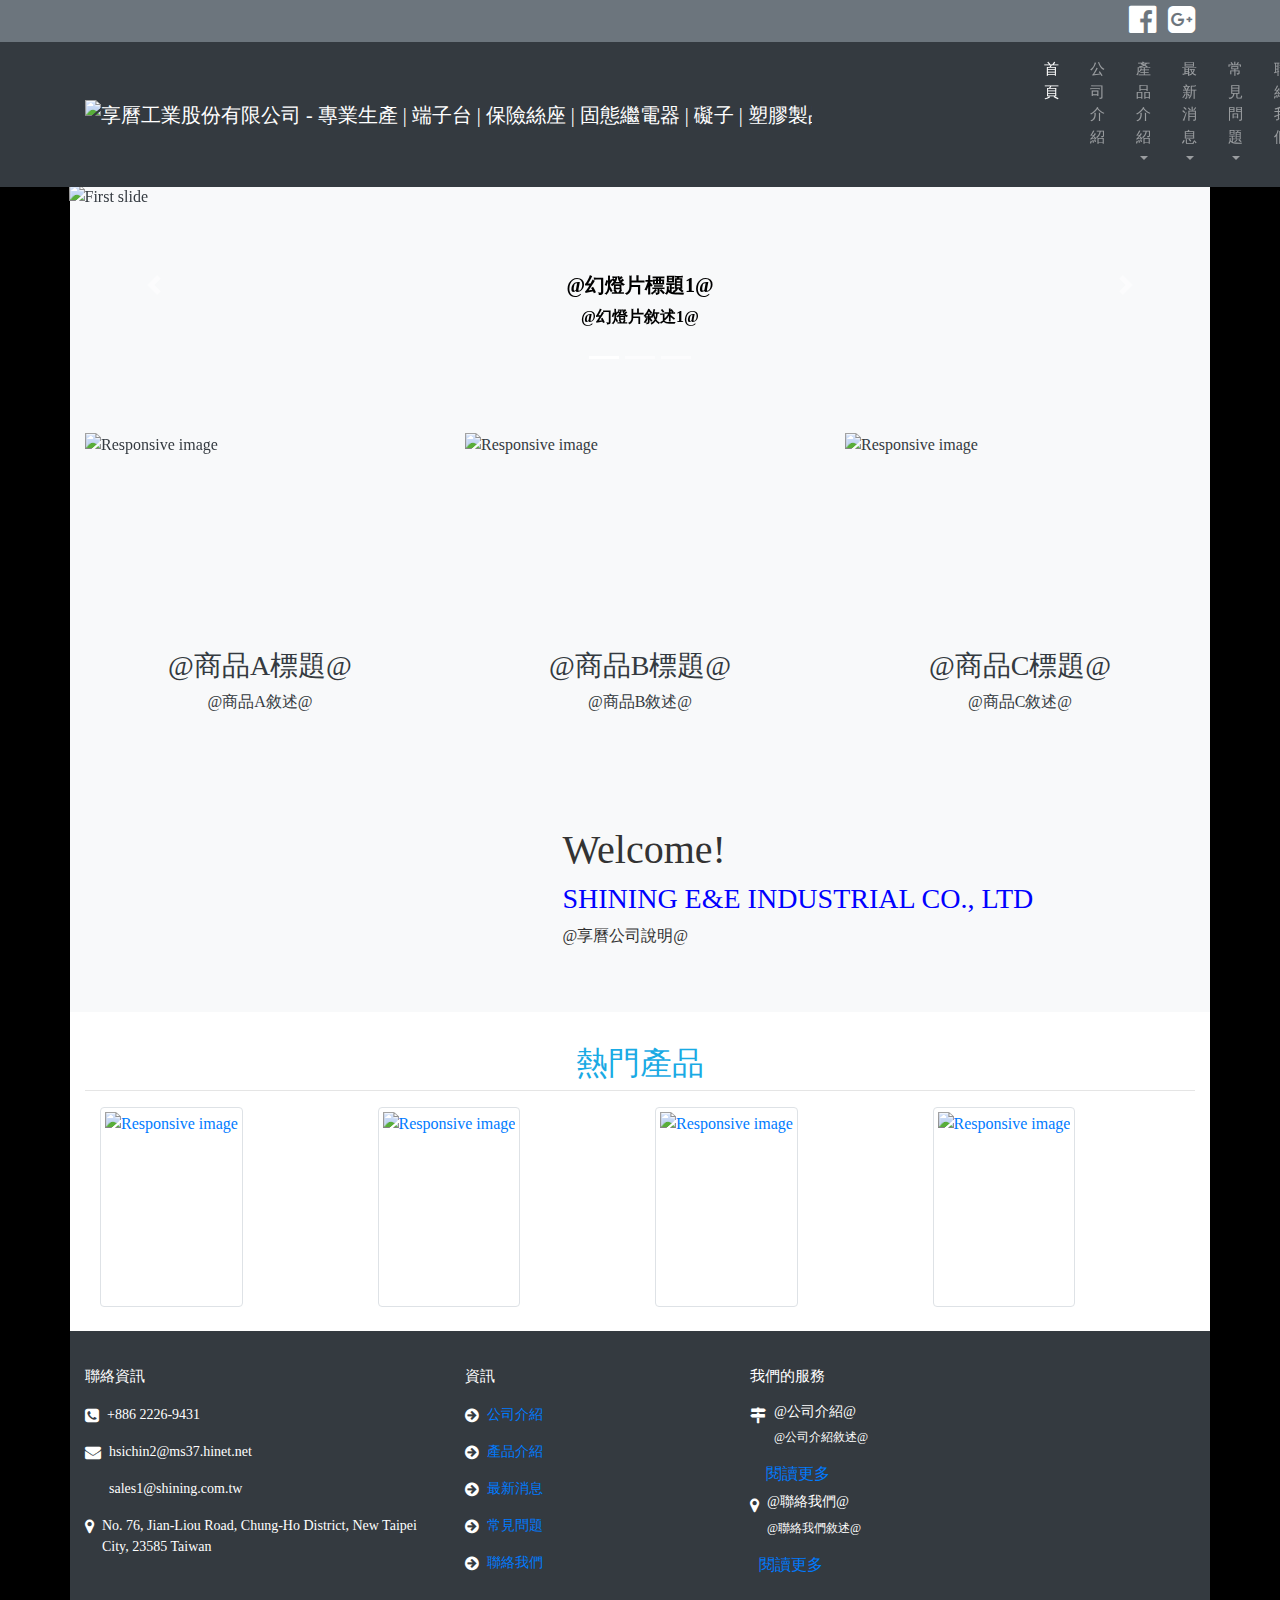
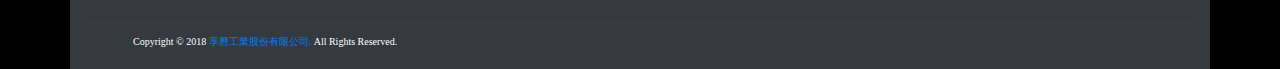
==== index.html @ 67cdc2b6 "first create" ====
<!DOCTYPE html>
<html lang="zh-Hang-TW">
<!--上方社群列icon開始-->
<!--上方社群列icon結束-->
<!--上方導覽列開始-->
<!--上方導覽列結束-->
<!--幻燈片開始-->
<!--幻燈片結束-->
<!--三欄排版內容開始-->
<!--三欄排版內容結束-->
<!--公司簡介開始-->
<!--公司簡介結束-->
<!--商品展示開始-->
<!--商品展示結束-->
<!--底部資訊條開始-->
<!--底部資訊條結束-->
<!--floor開始-->
<!--floor結束-->
<head>
    <meta charset="UTF-8">
    <meta name="viewport" content="width=device-width, initial-scale=1.0">
    <meta http-equiv="X-UA-Compatible" content="ie=edge">
    <title>@標題@</title>
    <link rel="stylesheet" href="https://maxcdn.bootstrapcdn.com/font-awesome/4.7.0/css/font-awesome.min.css">
    <link rel="stylesheet" href="https://maxcdn.bootstrapcdn.com/bootstrap/4.0.0/css/bootstrap.min.css" integrity="sha384-Gn5384xqQ1aoWXA+058RXPxPg6fy4IWvTNh0E263XmFcJlSAwiGgFAW/dAiS6JXm"
        crossorigin="anonymous">
    <link rel='stylesheet' href='css/style.css'>
    <!-- SmartMenus jQuery Bootstrap 4 Addon CSS -->
    <link href="addons/bootstrap-4/jquery.smartmenus.bootstrap-4.css" rel="stylesheet">
</head>


<body>
    <!--上方社群列icon開始-->
    <div class="bg-secondary py-1 text-right">
        <div class="container">
            <a href="#fb#" class="text-white mr-2">
                <i class="fa fa-facebook-official fa-2x" aria-hidden="true"></i>
            </a>
            <a href="#google#" class="text-white">
                <i class="fa fa-google-plus-square fa-2x" aria-hidden="true"></i>
            </a>
        </div>
    </div>
    <!--上方社群列icon結束-->

    <!--上方導覽列開始-->
    <nav class="navbar sticky-top navbar-expand-lg navbar-dark bg-dark">
        <div class="container">
            <a class="navbar-brand mr-4" href="#">
                <img class="img-fluid" src="https://cdn.ready-market.com/1/48d29a5d//Templates/pic/logo.png?v=1d52dd4f" alt="享曆工業股份有限公司 - 專業生產 | 端子台 | 保險絲座 | 固態繼電器 | 礙子 | 塑膠製品">
            </a>
            <button class="navbar-toggler" type="button" data-toggle="collapse" data-target="#navbarSupportedContent" aria-controls="navbarSupportedContent"
                aria-expanded="false" aria-label="Toggle navigation">
                <span class="navbar-toggler-icon"></span>
            </button>
            <div class="collapse navbar-collapse  navbar-collapse-hide" id="navbarSupportedContent" style="margin-left: 200px;">
                <ul class="navbar-nav">
                    <li class="nav-item active">
                        <a class="nav-link" href="#首頁#">首頁
                            <span class="sr-only"></span>
                        </a>
                    </li>
                    <li class="nav-item">
                        <a class="nav-link" href="#公司介紹#">公司介紹</a>
                    </li>
                    <li class="nav-item dropdown">
                        <a class="nav-link dropdown-toggle" href="product page.html">產品介紹</a>
                        <ul class="dropdown-menu">
                            <li class="dropdown">
                                <a class="dropdown-item dropdown-toggle" href="#端子台#">端子台</a>
                                <ul class="dropdown-menu">
                                    <li>
                                        <a class="dropdown-item" href="#軌道端子台#">軌道端子台</a>
                                    </li>
                                    <li>
                                        <a class="dropdown-item" href="#柵欄端子台#">柵欄端子台</a>
                                    </li>
                                    <li>
                                        <a class="dropdown-item" href="#陶瓷端子台#">陶瓷端子台</a>
                                    </li>
                                    <li>
                                        <a class="dropdown-item" href="#組合式雙層端子台#">組合式雙層端子台</a>
                                    </li>
                                    <li>
                                        <a class="dropdown-item" href="#雙排端子台#">雙排端子台</a>
                                    </li>
                                    <li>
                                        <a class="dropdown-item" href="#印刷電路板端子台#">印刷電路板端子台</a>
                                    </li>
                                    <li>
                                        <a class="dropdown-item" href="#電源端子台#">電源端子台</a>
                                    </li>
                                    <li>
                                        <a class="dropdown-item" href="#電源併接端子台#">電源併接端子台</a>
                                    </li>
                                    <li>
                                        <a class="dropdown-item" href="#柱螺栓端子台#">柱螺栓端子台</a>
                                    </li>
                                    <li>
                                        <a class="dropdown-item" href="#柱螺栓併接端子台#">柱螺栓併接端子台</a>
                                    </li>
                                    <li>
                                        <a class="dropdown-item" href="#歐規端子台#">歐規端子台</a>
                                    </li>
                                </ul>
                            </li>
                            <li class="dropdown">
                                <a class="dropdown-item dropdown-toggle" href="#保險絲座&保險絲盒#">保險絲座&保險絲盒</a>
                                <ul class="dropdown-menu">
                                    <li>
                                        <a class="dropdown-item" href="#保險絲座#">保險絲座</a>
                                    </li>
                                    <li>
                                        <a class="dropdown-item" href="#保險絲盒#">保險絲盒</a>
                                    </li>
                                </ul>
                            </li>
                            <li class="dropdown">
                                <a class="dropdown-item dropdown-toggle" href="#">保險絲夾</a>
                                <ul class="dropdown-menu">
                                    <li>
                                        <a class="dropdown-item" href="#FC-5063CSXX系列 保險絲夾#">FC-5063CSXX系列 保險絲夾</a>
                                    </li>
                                    <li>
                                        <a class="dropdown-item" href="#FC-5063BTXX系列 保險絲夾#">FC-5063BTXX系列 保險絲夾</a>
                                    </li>
                                    <li>
                                        <a class="dropdown-item" href="#FC-5063BNXX系列 保險絲夾#">FC-5063BNXX系列 保險絲夾</a>
                                    </li>
                                    <li>
                                        <a class="dropdown-item" href="#FC-4063CSXX系列 保險絲夾#">FC-4063CSXX系列 保險絲夾</a>
                                    </li>
                                    <li>
                                        <a class="dropdown-item" href="#FC-4063BTXX系列 保險絲夾#">FC-4063BTXX系列 保險絲夾</a>
                                    </li>
                                    <li>
                                        <a class="dropdown-item" href="#FC-4063XXBN系列 保險絲夾#">FC-4063XXBN系列 保險絲夾</a>
                                    </li>
                                </ul>
                            </li>
                            <li class="dropdown">
                                <a class="dropdown-item dropdown-toggle" href="#保險絲#">保險絲</a>
                                <ul class="dropdown-menu">
                                    <li>
                                        <a class="dropdown-item" href="#F-0632G-XX系列 250V 6x30 玻璃管保險絲#">F-0632G-XX系列 玻璃管保險絲</a>
                                    </li>
                                    <li>
                                        <a class="dropdown-item" href="#F-1038C-XX系列 500V 10x38 陶瓷管保險絲#">F-1038C-XX系列 陶瓷管保險絲</a>
                                    </li>
                                </ul>
                            </li>
                            <li class="dropdown">
                                <a class="dropdown-item dropdown-toggle" href="#固態繼電器#">固態繼電器</a>
                                <ul class="dropdown-menu">
                                    <li>
                                        <a class="dropdown-item" href="#單相固態繼電器#">單相固態繼電器</a>
                                    </li>
                                    <li>
                                        <a class="dropdown-item" href="#三相固態繼電器#">三相固態繼電器</a>
                                    </li>
                                </ul>
                            </li>
                            <li class="dropdown">
                                <a class="dropdown-item dropdown-toggle" href="#絕緣礙子#">絕緣礙子</a>
                                <ul class="dropdown-menu">
                                    <li>
                                        <a class="dropdown-item" href="#低壓絕緣礙子#">低壓絕緣礙子</a>
                                    </li>
                                    <li>
                                        <a class="dropdown-item" href="#高壓絕緣礙子#">高壓絕緣礙子</a>
                                    </li>
                                    <li>
                                        <a class="dropdown-item" href="#匯流排#">匯流排</a>
                                    </li>
                                </ul>
                            </li>
                            <li class="dropdown">
                                <a class="dropdown-item dropdown-toggle" href="#零件#">零件</a>
                                <ul class="dropdown-menu">
                                    <li>
                                        <a class="dropdown-item" href="#軌道#">軌道</a>
                                    </li>
                                    <li>
                                        <a class="dropdown-item" href="#煞車擋片#">煞車擋片</a>
                                    </li>
                                    <li>
                                        <a class="dropdown-item" href="#保險絲盒斷電指示燈#">保險絲盒斷電指示燈</a>
                                    </li>
                                    <li>
                                        <a class="dropdown-item" href="#保險絲盒軌道轉接器#">保險絲盒軌道轉接器</a>
                                    </li>
                                    <li>
                                        <a class="dropdown-item" href="#散熱器#">散熱器</a>
                                    </li>
                                    <li>
                                        <a class="dropdown-item" href="#風扇#">風扇</a>
                                    </li>
                                </ul>
                            </li>
                            <li class="dropdown">
                                <a class="dropdown-item" href="#短路片#">短路片</a>
                            </li>
                            <li class="dropdown">
                                <a class="dropdown-item dropdown-toggle" href="#端子台快插#">端子台快插</a>
                                <ul class="dropdown-menu">
                                    <li>
                                        <a class="dropdown-item" href="#15A 快插#">15A 快插</a>
                                    </li>
                                    <li>
                                        <a class="dropdown-item" href="#25A 快插#">25A 快插</a>
                                    </li>
                                    <li>
                                        <a class="dropdown-item" href="#35A 快插#">35A 快插</a>
                                    </li>
                                </ul>
                            </li>
                        </ul>
                    </li>
                    <li class="nav-item dropdown">
                        <a class="nav-link dropdown-toggle" href="#最新消息#">最新消息</a>
                        <ul class="dropdown-menu">
                            <li>
                                <a class="dropdown-item" href="#消息一#">@消息一@</a>
                            </li>
                            <li>
                                <a class="dropdown-item" href="#消息二#">@消息二@</a>
                            </li>
                        </ul>
                    </li>
                    <li class="nav-item dropdown">
                        <a class="nav-link dropdown-toggle" href="#常見問題#">常見問題</a>
                        <ul class="dropdown-menu">
                            <li>
                                <a class="dropdown-item" href="#常見問題一#">@常見問題一@</a>
                            </li>
                            <li>
                                <a class="dropdown-item" href="#常見問題二#">@常見問題二@</a>
                            </li>
                            <li>
                                <a class="dropdown-item" href="#常見問題三#">@常見問題三@</a>
                            </li>
                            <li>
                                <a class="dropdown-item" href="#常見問題四#">@常見問題四@</a>
                            </li>
                            <li>
                                <a class="dropdown-item" href="#常見問題五#">@常見問題五@</a>
                            </li>
                            <li>
                                <a class="dropdown-item" href="#常見問題六#">@常見問題六@</a>
                            </li>
                        </ul>
                    </li>
                    <li class="nav-item">
                        <a class="nav-link" href="#聯絡我們#">聯絡我們</a>
                    </li>
                </ul>
            </div>
        </div>
    </nav>
    <!--上方導覽列結束-->







    <section>
        <div class="container py-5 text-dark bg-light">
            <!--幻燈片開始-->
            <header class="carousel-block clearfix">
                <div id="carouselExampleIndicators" class="carousel slide" data-ride="carousel">
                    <ol class="carousel-indicators">
                        <li data-target="#carouselExampleIndicators" data-slide-to="0" class="active"></li>
                        <li data-target="#carouselExampleIndicators" data-slide-to="1"></li>
                        <li data-target="#carouselExampleIndicators" data-slide-to="2"></li>
                    </ol>
                    <div class="carousel-inner">
                        <div class="carousel-item active">
                            <img class="d-block w-100 header-carousel-item" src="https://sc01.alicdn.com/kf/UT8ybrhXl4aXXagOFbXo.jpg" alt="First slide">
                            <div class="carousel-caption d-none d-md-block px-3">
                                <h5 class="carousel-text">@幻燈片標題1@</h5>
                                <p class="carousel-text">@幻燈片敘述1@</p>
                            </div>
                        </div>
                        <div class="carousel-item">
                            <img class="d-block w-100 header-carousel-item" src="https://sc01.alicdn.com/kf/UT8Bc6gXm0aXXagOFbXC.jpg" alt="Second slide">
                            <div class="carousel-caption d-none d-md-block px-3">
                                <h5 class="carousel-text">@幻燈片標題2@</h5>
                                <p class="carousel-text">@幻燈片敘述2@</p>
                            </div>
                        </div>
                        <div class="carousel-item">
                            <img class="d-block w-100 header-carousel-item" src="https://sc02.alicdn.com/kf/UT8kznfXmVdXXagOFbXH.jpg" alt="Third slide">
                            <div class="carousel-caption d-none d-md-block px-3">
                                <h5 class="carousel-text">@幻燈片標題3@</h5>
                                <p class="carousel-text">@幻燈片敘述3</p>
                            </div>
                        </div>
                    </div>
                    <a class="carousel-control-prev" href="#carouselExampleIndicators" role="button" data-slide="prev">
                        <span class="carousel-control-prev-icon" aria-hidden="true"></span>
                        <span class="sr-only">Previous</span>
                    </a>
                    <a class="carousel-control-next" href="#carouselExampleIndicators" role="button" data-slide="next">
                        <span class="carousel-control-next-icon" aria-hidden="true"></span>
                        <span class="sr-only">Next</span>
                    </a>
                </div>
            </header>

            <script>
                $('.carousel').carousel({
                    interval: 500
                })
            </script>
            <!--幻燈片結束-->


            <!--三欄排版內容開始-->
            <div class="row mt-5">
                <div class="col-md-4">
                    <img src="http://fakeimg.pl/440x320/282828/EAE0D0/" class="img-fluid  img-thumbnail-sz" alt="Responsive image">
                    <h3 class="mt-sm-3 index-product-text">@商品A標題@</h3>
                    <p class="index-product-text">@商品A敘述@</p>
                </div>
                <div class="col-md-4">
                    <img src="http://fakeimg.pl/440x320/282828/EAE0D0/" class="img-fluid img-thumbnail-sz" alt="Responsive image">
                    <h3 class="mt-sm-3 index-product-text">@商品B標題@</h3>
                    <p class="index-product-text">@商品B敘述@</p>
                </div>
                <div class="col-md-4">
                    <img src="http://fakeimg.pl/440x320/282828/EAE0D0/" class="img-fluid img-thumbnail-sz" alt="Responsive image">
                    <h3 class="mt-sm-3 index-product-text">@商品C標題@</h3>
                    <p class="index-product-text">@商品C敘述@</p>
                </div>
            </div>
            <!--三欄排版內容結束-->
        </div>
    </section>

    <!--公司簡介開始-->
    <section class="container py-5 bg-light text-white" style="position:relative">
        <div class="row">
            <div class="col-md-5 img-bg-cover" style="position: absolute; top: 0; bottom: 0; background-image: url(https://images.unsplash.com/photo-1498309313100-e308c8946b45?dpr=2&auto=format&fit=crop&w=1500&h=2250&q=80&cs=tinysrgb&crop=)"></div>
        </div>
        <div class="container">
            <div class="row justify-content-end  text-md-dark">
                <div class="col-md-7 ">
                    <h1>Welcome!</h1>
                    <h3 style="color:blue;">SHINING E&E INDUSTRIAL CO., LTD</h3>
                    <P>@享曆公司說明@</P>
                </div>
            </div>
        </div>
    </section>
    <!--公司簡介結束-->


    <!--商品展示開始-->
    <section class="container py-4 bg-white">
        <h2 class="text-center my-2">熱門產品</h2>
        <HR class="mt-0" size="auto">
        <div class="container mt-3">
            <div class="row">
                <div class="col-md-3">
                    <a href="#熱門產品1#">
                        <img src="http://fakeimg.pl/350x200/?text=Terminal Block" class="img-thumbnail img-thumbnail-sz" alt="Responsive image">
                    </a>
                </div>
                <div class="col-md-3">
                    <a href="#熱門產品2#">
                        <img src="http://fakeimg.pl/350x200/?text=Fuse Block" class="img-thumbnail img-thumbnail-sz" alt="Responsive image">
                    </a>
                </div>
                <div class="col-md-3">
                    <a href="#熱門產品3#">
                        <img src="http://fakeimg.pl/350x200/?text=Solid State Relay" class="img-thumbnail img-thumbnail-sz" alt="Responsive image">
                    </a>
                </div>
                <div class="col-md-3">
                    <a href="#熱門產品4#">
                        <img src="http://fakeimg.pl/350x200/?text=Insulator" class="img-thumbnail img-thumbnail-sz" alt="Responsive image">
                    </a>
                </div>
            </div>
        </div>
    </section>
    <!--商品展示結束-->

    <!--底部資訊條開始-->

    <section class="container py-4 bg-dark text-white ">
        <div class="row">
            <div class="col-md-4  col-sm-6">
                <p class="floor-title">聯絡資訊</p>
                <div class="d-flex">
                    <div>
                        <i class="fa fa-phone-square" aria-hidden="true"></i>
                    </div>
                    <div>
                        <p class="floor-title-connection">+886 2226-9431</p>
                    </div>
                </div>
                <div class="d-flex">
                    <div>
                        <i class="fa fa-envelope" aria-hidden="true"></i>
                    </div>
                    <div class="ml-5;">
                        <p class="floor-title-connection">hsichin2@ms37.hinet.net</p>
                        <p class="floor-title-connection">sales1@shining.com.tw</p>
                    </div>
                </div>
                <div class="d-flex">
                    <div>
                        <i class="fa fa-map-marker" aria-hidden="true"></i>
                    </div>
                    <div>
                        <p class="floor-title-connection">No. 76, Jian-Liou Road, Chung-Ho District, New Taipei City, 23585 Taiwan</p>
                    </div>
                </div>
            </div>
            <div class="col-md-3  col-sm-6">
                <p class="floor-title">資訊</p>
                <div class="d-flex">
                    <div>
                        <i class="fa fa-arrow-circle-right" aria-hidden="true"></i>
                    </div>
                    <div>
                        <p class="floor-title-connection">
                            <a href="#公司介紹#">公司介紹</a>
                        </p>
                    </div>
                </div>
                <div class="d-flex">
                    <div>
                        <i class="fa fa-arrow-circle-right" aria-hidden="true"></i>
                    </div>
                    <div>
                        <p class="floor-title-connection">
                            <a href="#產品介紹#">產品介紹</a>
                        </p>
                    </div>
                </div>
                <div class="d-flex">
                    <div>
                        <i class="fa fa-arrow-circle-right" aria-hidden="true"></i>
                    </div>
                    <div>
                        <p class="floor-title-connection">
                            <a href="#最新消息#">最新消息</a>
                        </p>
                    </div>
                </div>
                <div class="d-flex">
                    <div>
                        <i class="fa fa-arrow-circle-right" aria-hidden="true"></i>
                    </div>
                    <div>
                        <p class="floor-title-connection">
                            <a href="#常見問題#">常見問題</a>
                        </p>
                    </div>
                </div>
                <div class="d-flex">
                    <div>
                        <i class="fa fa-arrow-circle-right" aria-hidden="true"></i>
                    </div>
                    <div>
                        <p class="floor-title-connection">
                            <a href="#聯絡我們#">聯絡我們</a>
                        </p>
                    </div>
                </div>
            </div>
            <div class="col-md-5">
                <p class="floor-title">我們的服務</p>
                <div class="d-flex">
                    <div>
                        <i class="fa fa-map-signs " aria-hidden="true"></i>
                    </div>
                    <div>
                        <p class="h5 floor-title-connection">@公司介紹@</p>
                        <p class="floor-content-connection">@公司介紹敘述@</p>
                        <a href="#公司介紹#">閱讀更多</a>
                    </div>
                </div>
                <div class="d-flex mt-2">
                    <div>
                        <i class="fa fa-map-marker" aria-hidden="true"></i>
                    </div>
                    <div>
                        <p class="h5 floor-title-connection">@聯絡我們@</p>
                        <p class="floor-content-connection">@聯絡我們敘述@</p>
                        <a href="#聯絡我們#">閱讀更多</a>
                    </div>
                </div>
            </div>
    </section>
    <!--底部資訊條結束-->

    <!--floor開始-->

    <footer>
        <section class="container py-1 bg-dark text-white">
            <HR class="mt-0" size="auto">
            <div class="container mt-0">
                <div class="row " style="font-size:10px;">
                    <p class="ml-5">Copyright © 2018
                        <a href="#首頁#">享曆工業股份有限公司.</a> All Rights Reserved.</p>
                </div>
            </div>
        </section>
    </footer>
    <!--floor結束-->

    <!-- jQuery first, then Popper.js, then Bootstrap JS -->
    <script src="https://code.jquery.com/jquery-3.2.1.slim.min.js" integrity="sha384-KJ3o2DKtIkvYIK3UENzmM7KCkRr/rE9/Qpg6aAZGJwFDMVNA/GpGFF93hXpG5KkN"
        crossorigin="anonymous"></script>
    <script src="https://cdnjs.cloudflare.com/ajax/libs/popper.js/1.11.0/umd/popper.min.js" integrity="sha384-b/U6ypiBEHpOf/4+1nzFpr53nxSS+GLCkfwBdFNTxtclqqenISfwAzpKaMNFNmj4"
        crossorigin="anonymous"></script>
    <script src="https://maxcdn.bootstrapcdn.com/bootstrap/4.0.0-beta/js/bootstrap.min.js" integrity="sha384-h0AbiXch4ZDo7tp9hKZ4TsHbi047NrKGLO3SEJAg45jXxnGIfYzk4Si90RDIqNm1"
        crossorigin="anonymous"></script>

    <!-- 上方導覽選單插件 jQuery  -->
    <script type="text/javascript" src="js/jquery.smartmenus.js"></script>

    <!-- 上方導覽選單插件 jQuery Bootstrap 4 Addon -->
    <script type="text/javascript" src="addons/bootstrap-4/jquery.smartmenus.bootstrap-4.js"></script>
</body>

</html>
---- css/style.css ----
@import url('https://fonts.googleapis.com/css?family=Open+Sans:300,400,700');
@import url('https://netdna.bootstrapcdn.com/font-awesome/4.0.3/css/font-awesome.min.css');
/*整體*/

body {
    color: rgb(25, 170, 228);
    background: #000000;
    font-family: 'Microsoft JhengHei';
    padding: 0;
    margin: 0;
    text-rendering: optimizeLegibility;
    -webkit-font-smoothing: antialiased;
}

/*底部資訊列*/

.floor-title {
    margin-top: 10px;
    font-size: 15px;
}

.floor-title-connection {
    margin-left: 8px;
    font-size: 14px;
}

.floor-content-connection {
    margin-left: 8px;
    font-size: 12px;
}

/*上方導覽選單*/

/*參考addons > smartmeanu*/

/*首頁開始*/

/*幻燈片*/

.carousel-block {
    margin-top: -50px;
    margin-left: -16.5px;
    margin-right: -16.5px;
    margin-bottom: 30px;
}

.header-carousel-item {
    min-height: 200px;
    min-width: 150px;
}

.carousel-text {
    color: #000000;
    font-weight: bold;
}

/*三欄圖設*/

.index-product-text {
    text-align: center;
}

.img-thumbnail-sz {
    min-height: 200px;
    width: 500px;
}

/*公司概述顏色*/

@media (min-width: 768px) {
    .text-md-dark {
        color: #333;
    }
}

.img-bg-cover {
    background-size: cover;
    background-position: center center;
}

/*首頁結束*/

/*公司簡介開始*/

/*商品分類*/

.jumbotron {
    margin-bottom: 0;
}

.jumbotron-bg {
    background-image: url('https://images.unsplash.com/photo-1505935428862-770b6f24f629?ixlib=rb-0.3.5&ixid=eyJhcHBfaWQiOjEyMDd9&s=2c5a2cf31c693f5c15fb08135bf1adf2&auto=format&fit=crop&w=1047&q=80');
    background-size: cover;
    background-position: center center;
    min-height: 200px;
    max-height: 280px;
    width: 100%;
}

.bg-lighter {
    background-color: rgba(15, 10, 10, 0.4);
    width: 100%;
}

.lead {
    font-size: 17px;
}

/*左側下拉風琴選單*/

.sidebar {
    width: 230px;
    height: auto;
    background: #faf6f6;
    -webkit-transition: all 0.3s ease-in-out;
    -moz-transition: all 0.3s ease-in-out;
    -o-transition: all 0.3s ease-in-out;
    -ms-transition: all 0.3s ease-in-out;
    transition: all 0.3s ease-in-out;
    z-index: 100;
}

.sidebar #leftside-navigation ul,
.sidebar #leftside-navigation ul ul {
    margin: -2px 0 0;
    padding: 0;
}

.sidebar #leftside-navigation ul li {
    list-style-type: none;
    border-bottom: 1px solid rgba(255, 255, 255, 0.05);
}

.sidebar #leftside-navigation ul li.active>a {
    color: #6e1abc;
}

.sidebar #leftside-navigation ul li.active ul {
    display: block;
}

.sidebar #leftside-navigation ul li a {
    color: #5897e4;
    text-decoration: none;
    display: block;
    padding: 18px 0 18px 25px;
    font-size: 13px;
    outline: 0;
    -webkit-transition: all 200ms ease-in;
    -moz-transition: all 200ms ease-in;
    -o-transition: all 200ms ease-in;
    -ms-transition: all 200ms ease-in;
    transition: all 200ms ease-in;
}

.sidebar #leftside-navigation ul li a:hover {
    color: #c415f0;
}

.sidebar #leftside-navigation ul li a span {
    display: inline-block;
}

.sidebar #leftside-navigation ul li a i {
    width: 20px;
}

.sidebar #leftside-navigation ul li a i .fa-angle-left,
.sidebar #leftside-navigation ul li a i .fa-angle-right {
    padding-top: 3px;
}

.sidebar #leftside-navigation ul ul {
    display: none;
}

.sidebar #leftside-navigation ul ul li {
    background: #f8f3f3;
    margin-bottom: 0;
    margin-left: 0;
    margin-right: 0;
    border-bottom: none;
}

.sidebar #leftside-navigation ul ul li a {
    font-size: 13px;
    padding-top: 13px;
    padding-bottom: 13px;
    color: #429cd8;
}

/*推薦商品*/

.Recommendedroducts {
    height: 50px;
}

/*麵包屑*/

.breadcrumb>li+li:before {
    color: rgb(136, 125, 125);
    content: ">";
    padding: 0 5px;
}

.breadcrumb {
    padding-top: 15px;
    margin-bottom: 0;
    margin-top: 0px;
    background-color: transparent;
    font-size: 14px;
}

/*公司介紹*/

.bg-transparent {
    background-color: transparent;
}

.card-title-size {
    font-size: 25px;
    font-weight: 500;
    color: #075b92
}

.card-text-size {
    font-size: 15px;
    color: #586b77
}

.Certification-size {
    width: 50px;
    height: 50px;
}

/*公司簡介結束*/

/*聯絡我們開始*/

/*文字區塊*/

.Contact-details {
    font-weight: 900;
    font-size: 30 px;
}

/*聯絡我們結束*/

/*產品介紹開始*/

/*商品區塊*/

.card-img-top {
    height: auto;
    width: auto;
}

.h100 {
    height: 100%;
}

.box-shadow {
    box-shadow: 0 3px 5px rgba(0, 0, 0, .16);
    transition: box-shadow .3s;
}

.box-shadow:hover {
    box-shadow: 0 4px 10px rgba(0, 0, 0, .25);
}

/*產品介紹結束*/

/*產品頁面細項開始*/

/*表格標題設定*/

th {
    background-color: #ffb342;
}

/*表格內容設定*/

td {
    background-color: rgba(255, 224, 85, 0.3);
}

/*產品頁面細項結束*/

/*常見問題開始*/

.problem-titile-header {
    background-color: rgb(255, 147, 75);
    font-size: 19px;
    padding: 10px 0px 10px 0px;
}

/*常見問題結束*/

/* 表單開始 */

#form_body {
    font-family: 'Microsoft JhengHei';
    background-color: #f8f9fa;
    color: gray;
    letter-spacing: 1px;
    margin: 0px;
    padding: 0px;
    display: block;
}

#form_3 ul li {
    list-style: none;
}

.description {
    font-size: 14px;
    color: rgb(80, 80, 80);
    font-weight: 900;
}

#form_body textarea.textarea {
    background: #fdfdfd;
    border-bottom: 1px solid #c0c0bf;
    border-left: 1px solid #e4e4e2;
    border-right: 1px solid #e4e4e2;
    border-top: 1px solid #e4e4e2;
    color: gray;
    font-family: "Open Sans", "微軟正黑體", Arial, sans-serif;
    font-size: 100%;
    margin: 0;
    padding: 4px;
    width: auto;
}

.element text large {
    width: 200px;
}

.required {
    color: red;
}

input{
    width: 250px;
    color: gray;
}

input.button_text{
    width: 100px;
    border-radius: 5px;
    margin: 10px 0px;
}
/* 表單結束 */
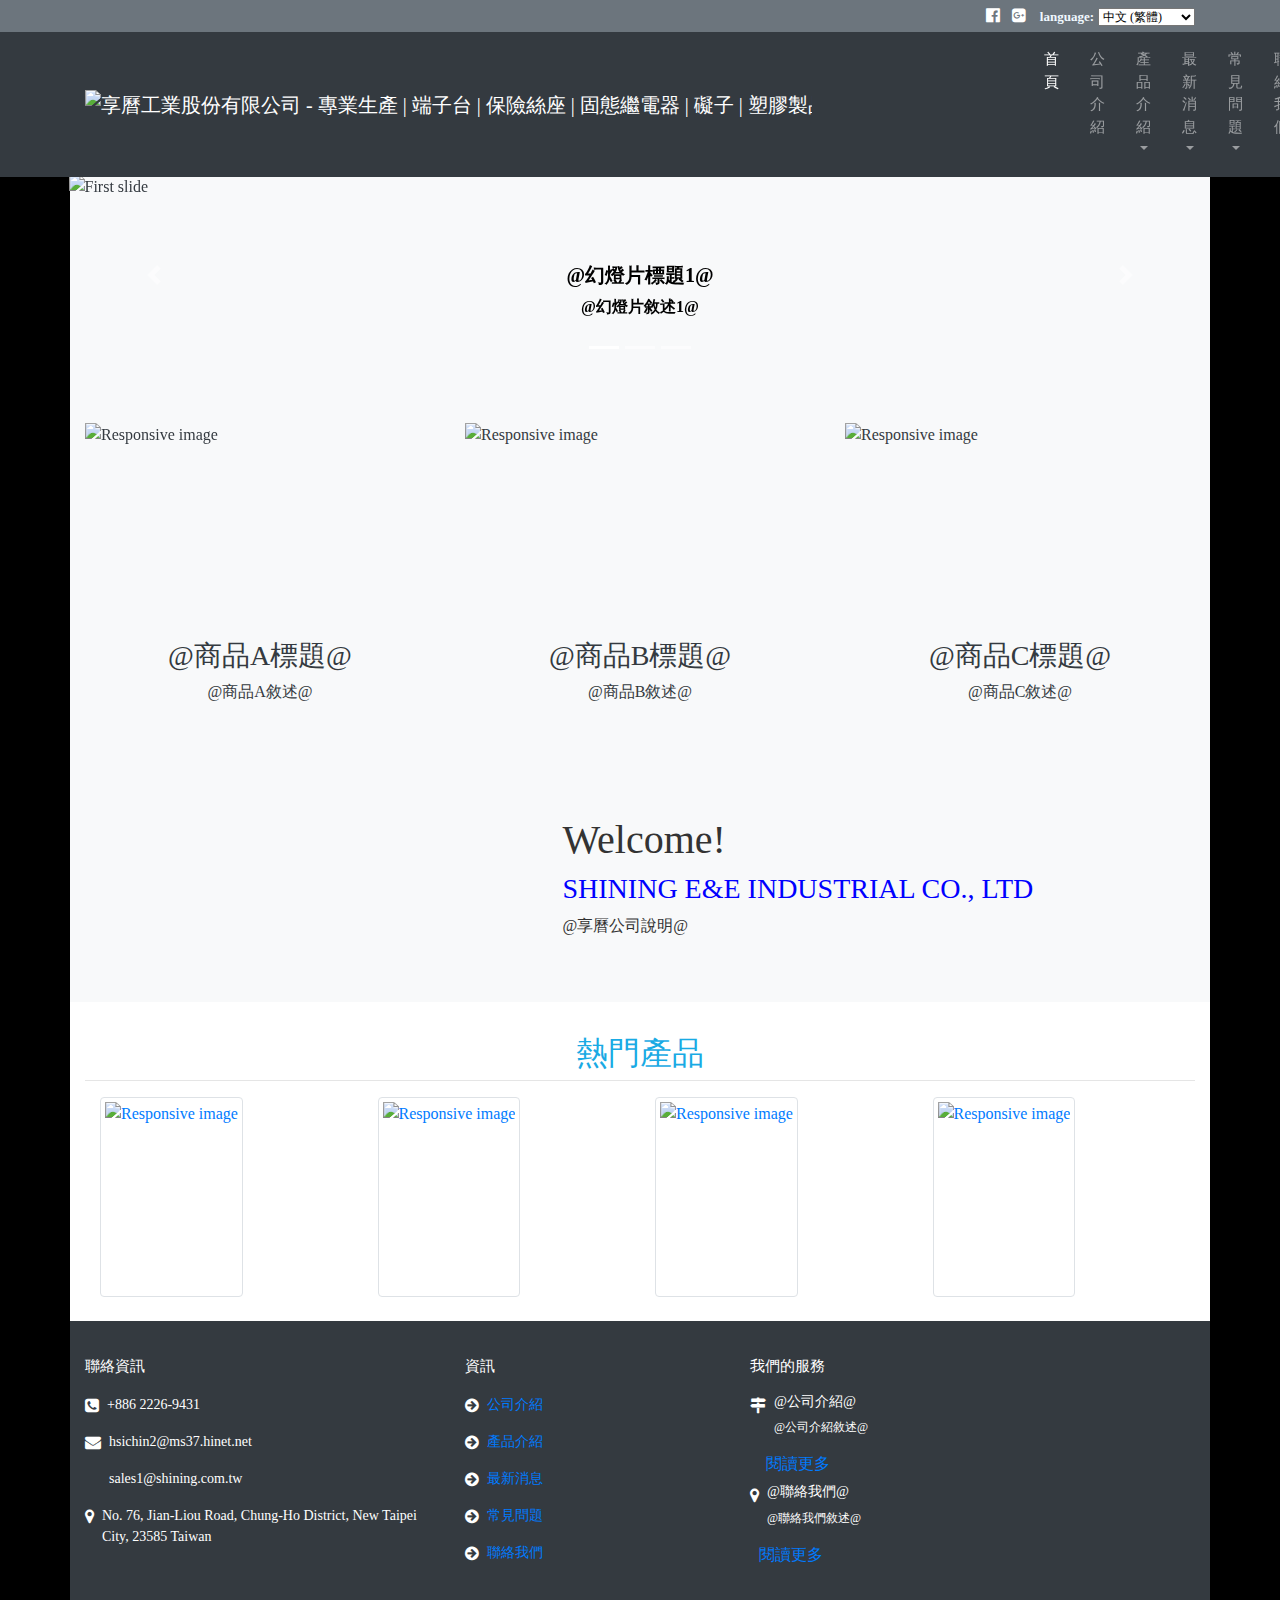
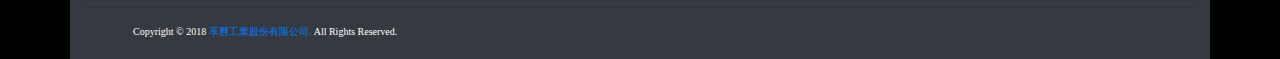
==== commit 5c22687b: "首頁更新" ====
--- a/index.html
+++ b/index.html
@@ -1,21 +1,22 @@
 <!DOCTYPE html>
 <html lang="zh-Hang-TW">
-<!--上方社群列icon開始-->
-<!--上方社群列icon結束-->
-<!--上方導覽列開始-->
-<!--上方導覽列結束-->
-<!--幻燈片開始-->
-<!--幻燈片結束-->
-<!--三欄排版內容開始-->
-<!--三欄排版內容結束-->
-<!--公司簡介開始-->
-<!--公司簡介結束-->
-<!--商品展示開始-->
-<!--商品展示結束-->
-<!--底部資訊條開始-->
-<!--底部資訊條結束-->
-<!--floor開始-->
-<!--floor結束-->
+<!-- 上方社群列icon開始 -->
+<!-- 上方社群列icon結束 -->
+<!-- 上方導覽列開始 -->
+<!-- 上方導覽列結束 -->
+<!-- 幻燈片開始 -->
+<!-- 幻燈片結束 -->
+<!-- 三欄排版內容開始 -->
+<!-- 三欄排版內容結束 -->
+<!-- 公司簡介開始 -->
+<!-- 公司簡介結束 -->
+<!-- 商品展示開始 -->
+<!-- 商品展示結束 -->
+<!-- 底部資訊條開始 -->
+<!-- 底部資訊條結束 -->
+<!-- floor開始 -->
+<!-- floor結束 -->
+
 <head>
     <meta charset="UTF-8">
     <meta name="viewport" content="width=device-width, initial-scale=1.0">
@@ -31,20 +32,54 @@
 
 
 <body>
-    <!--上方社群列icon開始-->
+    <!-- 上方社群列icon開始 -->
     <div class="bg-secondary py-1 text-right">
         <div class="container">
             <a href="#fb#" class="text-white mr-2">
-                <i class="fa fa-facebook-official fa-2x" aria-hidden="true"></i>
+                <i class="fa fa-facebook-official fa-1x" aria-hidden="true"></i>
             </a>
             <a href="#google#" class="text-white">
-                <i class="fa fa-google-plus-square fa-2x" aria-hidden="true"></i>
+                <i class="fa fa-google-plus-square fa-1x" aria-hidden="true"></i>
             </a>
+            <a style="font-size:13px; margin-left: 10px; font-weight:900; color:aliceblue;">language:</a>
+            <select style="font-size:12px;" name="choose_language" id="language" onChange="location = this.options[this.selectedIndex].value;">
+                <option value="@en@" hreflang="en">English</option>
+                <option value="@es@" hreflang="es">Español</option>
+                <option value="@pt@" hreflang="pt">Português</option>
+                <option value="@de@" hreflang="de">Deutsch</option>
+                <option value="@fr@" hreflang="fr">Français</option>
+                <option value="@it@" hreflang="it">Italiano</option>
+                <option value="@nl@" hreflang="nl">Nederlands</option>
+                <option value="@da@" hreflang="da">Dansk</option>
+                <option value="@fi@" hreflang="fi">Suomen</option>
+                <option value="@sv@" hreflang="sv">Svenska</option>
+                <option value="@pl@" hreflang="pl">Polska</option>
+                <option value="@ru@" hreflang="ru">Русский</option>
+                <option value="@hu@" hreflang="hu">Magyar</option>
+                <option value="@cs@" hreflang="cs">česky</option>
+                <option value="@be@" hreflang="be">Беларуская</option>
+                <option value="@uk@" hreflang="uk">українська</option>
+                <option value="@sk@" hreflang="sk">slovenčina</option>
+                <option value="@bg@" hreflang="bg">Български</option>
+                <option value="@ar@" hreflang="ar">العربية</option>
+                <option value="@tr@" hreflang="tr">Türkçe</option>
+                <option value="@hi@" hreflang="hi">हिन्दी</option>
+                <option value="@bn@" hreflang="bn">বাঙ্গালী</option>
+                <option value="@tl@" hreflang="tl">Filipino</option>
+                <option value="@th@" hreflang="th">ไทย</option>
+                <option value="@vi@" hreflang="vi">Việt</option>
+                <option value="@ms@" hreflang="ms">Bahasa Melayu</option>
+                <option value="@id@" hreflang="id">Indonesia</option>
+                <option value="@zh-TW@" hreflang="zh-TW" selected>中文 (繁體)</option>
+                <option value="@zh-CN@" hreflang="zh-CN">中文 (简体)</option>
+                <option value="@ja@" hreflang="ja">日本語</option>
+                <option value="@ko@" hreflang="ko">한국어</option>
+            </select>
         </div>
     </div>
-    <!--上方社群列icon結束-->
-
-    <!--上方導覽列開始-->
+    <!-- 上方社群列icon結束 -->
+
+    <!-- 上方導覽列開始 -->
     <nav class="navbar sticky-top navbar-expand-lg navbar-dark bg-dark">
         <div class="container">
             <a class="navbar-brand mr-4" href="#">
@@ -65,7 +100,7 @@
                         <a class="nav-link" href="#公司介紹#">公司介紹</a>
                     </li>
                     <li class="nav-item dropdown">
-                        <a class="nav-link dropdown-toggle" href="product page.html">產品介紹</a>
+                        <a class="nav-link dropdown-toggle" href="#產品介紹#">產品介紹</a>
                         <ul class="dropdown-menu">
                             <li class="dropdown">
                                 <a class="dropdown-item dropdown-toggle" href="#端子台#">端子台</a>
@@ -258,17 +293,11 @@
             </div>
         </div>
     </nav>
-    <!--上方導覽列結束-->
-
-
-
-
-
-
+    <!-- 上方導覽列結束 -->
 
     <section>
         <div class="container py-5 text-dark bg-light">
-            <!--幻燈片開始-->
+            <!-- 幻燈片開始 -->
             <header class="carousel-block clearfix">
                 <div id="carouselExampleIndicators" class="carousel slide" data-ride="carousel">
                     <ol class="carousel-indicators">
@@ -315,10 +344,10 @@
                     interval: 500
                 })
             </script>
-            <!--幻燈片結束-->
-
-
-            <!--三欄排版內容開始-->
+            <!-- 幻燈片結束 -->
+
+
+            <!-- 三欄排版內容開始 -->
             <div class="row mt-5">
                 <div class="col-md-4">
                     <img src="http://fakeimg.pl/440x320/282828/EAE0D0/" class="img-fluid  img-thumbnail-sz" alt="Responsive image">
@@ -336,11 +365,11 @@
                     <p class="index-product-text">@商品C敘述@</p>
                 </div>
             </div>
-            <!--三欄排版內容結束-->
+            <!-- 三欄排版內容結束 -->
         </div>
     </section>
 
-    <!--公司簡介開始-->
+    <!-- 公司簡介開始 -->
     <section class="container py-5 bg-light text-white" style="position:relative">
         <div class="row">
             <div class="col-md-5 img-bg-cover" style="position: absolute; top: 0; bottom: 0; background-image: url(https://images.unsplash.com/photo-1498309313100-e308c8946b45?dpr=2&auto=format&fit=crop&w=1500&h=2250&q=80&cs=tinysrgb&crop=)"></div>
@@ -355,10 +384,10 @@
             </div>
         </div>
     </section>
-    <!--公司簡介結束-->
-
-
-    <!--商品展示開始-->
+    <!-- 公司簡介結束 -->
+
+
+    <!-- 商品展示開始 -->
     <section class="container py-4 bg-white">
         <h2 class="text-center my-2">熱門產品</h2>
         <HR class="mt-0" size="auto">
@@ -387,9 +416,9 @@
             </div>
         </div>
     </section>
-    <!--商品展示結束-->
-
-    <!--底部資訊條開始-->
+    <!-- 商品展示結束 -->
+
+    <!-- 底部資訊條開始 -->
 
     <section class="container py-4 bg-dark text-white ">
         <div class="row">
@@ -498,10 +527,9 @@
                 </div>
             </div>
     </section>
-    <!--底部資訊條結束-->
-
-    <!--floor開始-->
-
+    <!-- 底部資訊條結束 -->
+
+    <!-- floor開始 -->
     <footer>
         <section class="container py-1 bg-dark text-white">
             <HR class="mt-0" size="auto">
@@ -513,7 +541,7 @@
             </div>
         </section>
     </footer>
-    <!--floor結束-->
+    <!-- floor結束 -->
 
     <!-- jQuery first, then Popper.js, then Bootstrap JS -->
     <script src="https://code.jquery.com/jquery-3.2.1.slim.min.js" integrity="sha384-KJ3o2DKtIkvYIK3UENzmM7KCkRr/rE9/Qpg6aAZGJwFDMVNA/GpGFF93hXpG5KkN"
--- a/css/style.css
+++ b/css/style.css
@@ -318,19 +318,7 @@
     font-weight: 900;
 }
 
-#form_body textarea.textarea {
-    background: #fdfdfd;
-    border-bottom: 1px solid #c0c0bf;
-    border-left: 1px solid #e4e4e2;
-    border-right: 1px solid #e4e4e2;
-    border-top: 1px solid #e4e4e2;
-    color: gray;
-    font-family: "Open Sans", "微軟正黑體", Arial, sans-serif;
-    font-size: 100%;
-    margin: 0;
-    padding: 4px;
-    width: auto;
-}
+
 
 .element text large {
     width: 200px;
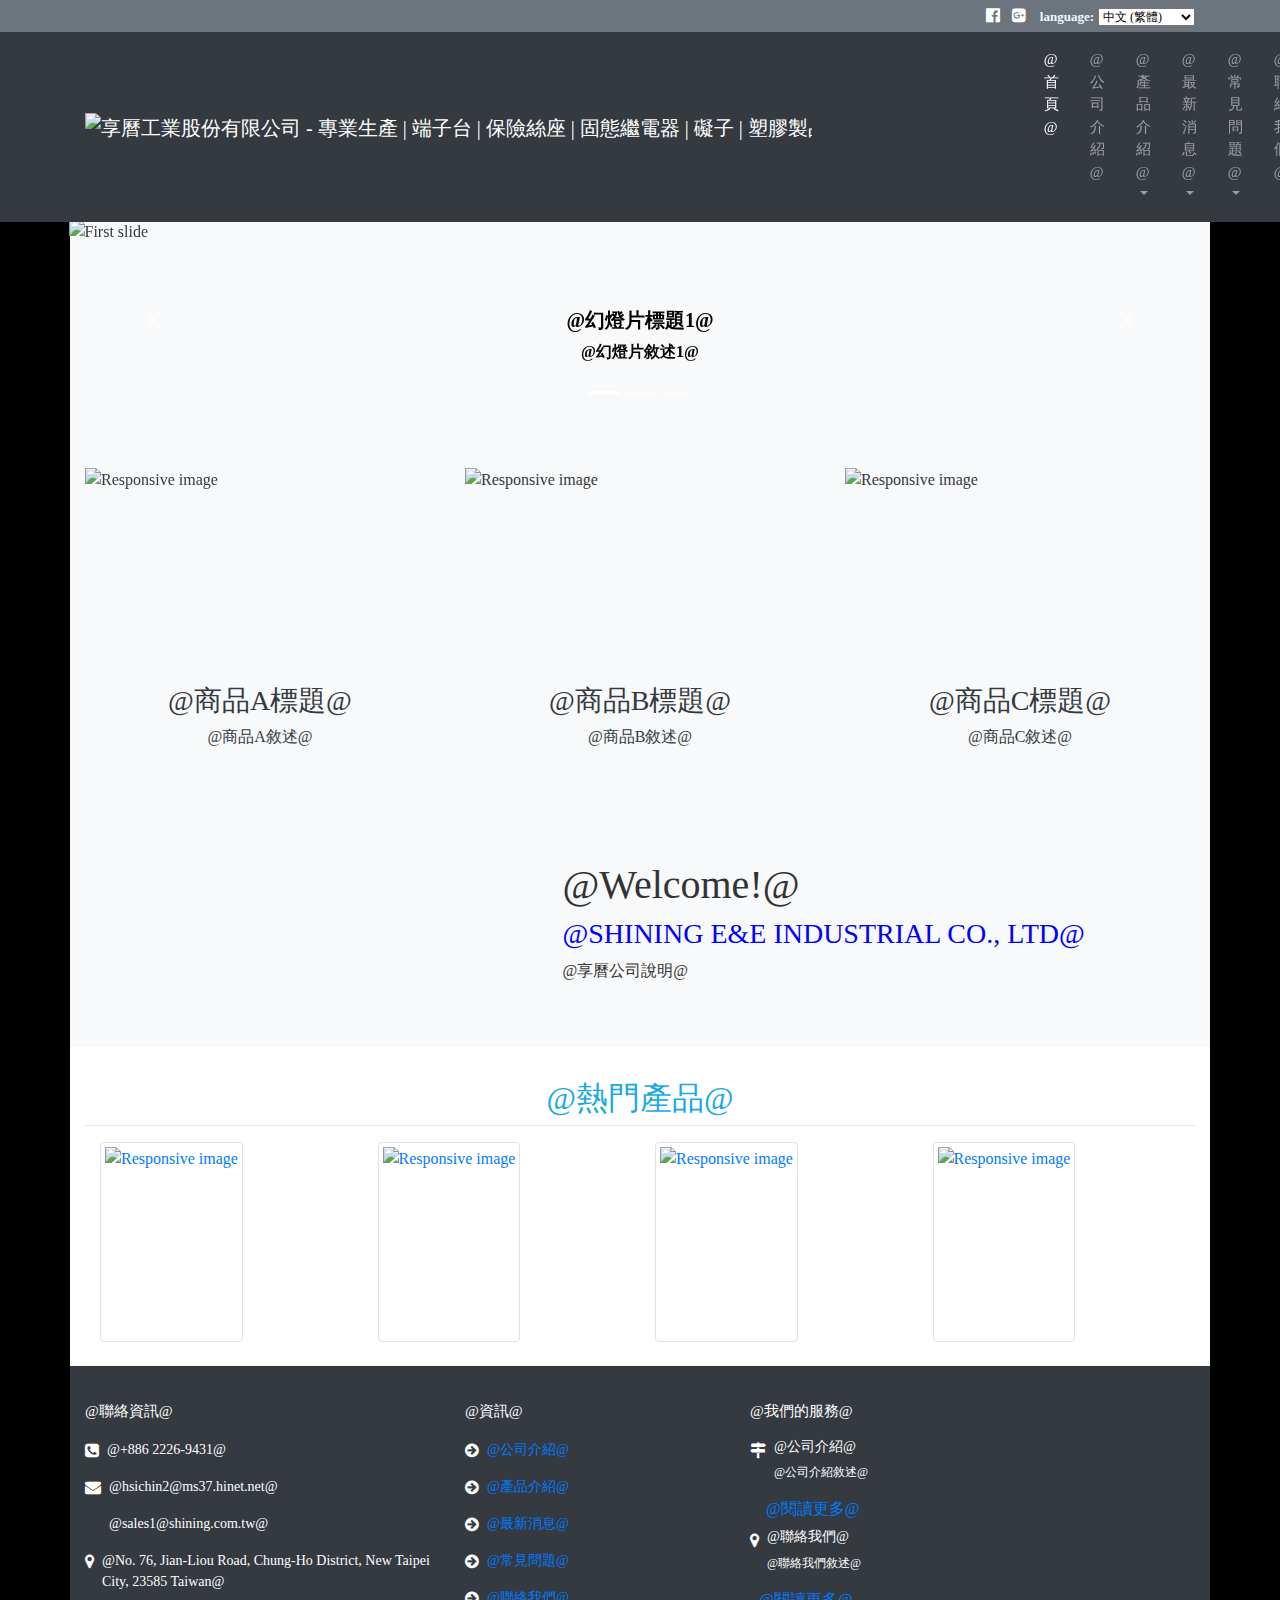
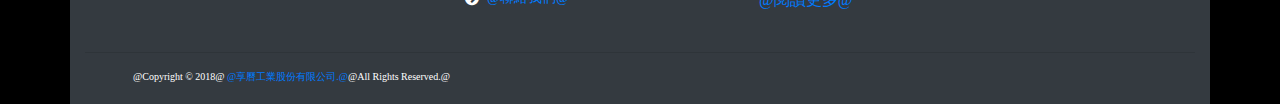
==== commit 9a51edaa: "更新上傳" ====
--- a/index.html
+++ b/index.html
@@ -43,37 +43,37 @@
             </a>
             <a style="font-size:13px; margin-left: 10px; font-weight:900; color:aliceblue;">language:</a>
             <select style="font-size:12px;" name="choose_language" id="language" onChange="location = this.options[this.selectedIndex].value;">
-                <option value="@en@" hreflang="en">English</option>
-                <option value="@es@" hreflang="es">Español</option>
-                <option value="@pt@" hreflang="pt">Português</option>
-                <option value="@de@" hreflang="de">Deutsch</option>
-                <option value="@fr@" hreflang="fr">Français</option>
-                <option value="@it@" hreflang="it">Italiano</option>
-                <option value="@nl@" hreflang="nl">Nederlands</option>
-                <option value="@da@" hreflang="da">Dansk</option>
-                <option value="@fi@" hreflang="fi">Suomen</option>
-                <option value="@sv@" hreflang="sv">Svenska</option>
-                <option value="@pl@" hreflang="pl">Polska</option>
-                <option value="@ru@" hreflang="ru">Русский</option>
-                <option value="@hu@" hreflang="hu">Magyar</option>
-                <option value="@cs@" hreflang="cs">česky</option>
-                <option value="@be@" hreflang="be">Беларуская</option>
-                <option value="@uk@" hreflang="uk">українська</option>
-                <option value="@sk@" hreflang="sk">slovenčina</option>
-                <option value="@bg@" hreflang="bg">Български</option>
-                <option value="@ar@" hreflang="ar">العربية</option>
-                <option value="@tr@" hreflang="tr">Türkçe</option>
-                <option value="@hi@" hreflang="hi">हिन्दी</option>
-                <option value="@bn@" hreflang="bn">বাঙ্গালী</option>
-                <option value="@tl@" hreflang="tl">Filipino</option>
-                <option value="@th@" hreflang="th">ไทย</option>
-                <option value="@vi@" hreflang="vi">Việt</option>
-                <option value="@ms@" hreflang="ms">Bahasa Melayu</option>
-                <option value="@id@" hreflang="id">Indonesia</option>
-                <option value="@zh-TW@" hreflang="zh-TW" selected>中文 (繁體)</option>
-                <option value="@zh-CN@" hreflang="zh-CN">中文 (简体)</option>
-                <option value="@ja@" hreflang="ja">日本語</option>
-                <option value="@ko@" hreflang="ko">한국어</option>
+                <option value="@#en#@" hreflang="en">English</option>
+                <option value="@#es#@" hreflang="es">Español</option>
+                <option value="@#pt#@" hreflang="pt">Português</option>
+                <option value="@#de#@" hreflang="de">Deutsch</option>
+                <option value="@#fr#@" hreflang="fr">Français</option>
+                <option value="@#it#@" hreflang="it">Italiano</option>
+                <option value="@#nl#@" hreflang="nl">Nederlands</option>
+                <option value="@#da#@" hreflang="da">Dansk</option>
+                <option value="@#fi#@" hreflang="fi">Suomen</option>
+                <option value="@#sv#@" hreflang="sv">Svenska</option>
+                <option value="@#pl#@" hreflang="pl">Polska</option>
+                <option value="@#ru#@" hreflang="ru">Русский</option>
+                <option value="@#hu#@" hreflang="hu">Magyar</option>
+                <option value="@#cs#@" hreflang="cs">česky</option>
+                <option value="@#be#@" hreflang="be">Беларуская</option>
+                <option value="@#uk#@" hreflang="uk">українська</option>
+                <option value="@#sk#@" hreflang="sk">slovenčina</option>
+                <option value="@#bg#@" hreflang="bg">Български</option>
+                <option value="@#ar#@" hreflang="ar">العربية</option>
+                <option value="@#tr#@" hreflang="tr">Türkçe</option>
+                <option value="@#hi#@" hreflang="hi">हिन्दी</option>
+                <option value="@#bn#@" hreflang="bn">বাঙ্গালী</option>
+                <option value="@#tl#@" hreflang="tl">Filipino</option>
+                <option value="@#th#@" hreflang="th">ไทย</option>
+                <option value="@#vi#@" hreflang="vi">Việt</option>
+                <option value="@#ms#@" hreflang="ms">Bahasa Melayu</option>
+                <option value="@#id#@" hreflang="id">Indonesia</option>
+                <option value="@#zh-TW#@" hreflang="zh-TW" selected>中文 (繁體)</option>
+                <option value="@#zh-CN#@" hreflang="zh-CN">中文 (简体)</option>
+                <option value="@#ja#@" hreflang="ja">日本語</option>
+                <option value="@#ko#@" hreflang="ko">한국어</option>
             </select>
         </div>
     </div>
@@ -92,202 +92,202 @@
             <div class="collapse navbar-collapse  navbar-collapse-hide" id="navbarSupportedContent" style="margin-left: 200px;">
                 <ul class="navbar-nav">
                     <li class="nav-item active">
-                        <a class="nav-link" href="#首頁#">首頁
+                        <a class="nav-link" href="@#首頁#@">@首頁@
                             <span class="sr-only"></span>
                         </a>
                     </li>
                     <li class="nav-item">
-                        <a class="nav-link" href="#公司介紹#">公司介紹</a>
+                        <a class="nav-link" href="@#公司介紹#@">@公司介紹@</a>
                     </li>
                     <li class="nav-item dropdown">
-                        <a class="nav-link dropdown-toggle" href="#產品介紹#">產品介紹</a>
+                        <a class="nav-link dropdown-toggle" href="@#產品介紹#@">@產品介紹@</a>
                         <ul class="dropdown-menu">
                             <li class="dropdown">
-                                <a class="dropdown-item dropdown-toggle" href="#端子台#">端子台</a>
-                                <ul class="dropdown-menu">
-                                    <li>
-                                        <a class="dropdown-item" href="#軌道端子台#">軌道端子台</a>
-                                    </li>
-                                    <li>
-                                        <a class="dropdown-item" href="#柵欄端子台#">柵欄端子台</a>
-                                    </li>
-                                    <li>
-                                        <a class="dropdown-item" href="#陶瓷端子台#">陶瓷端子台</a>
-                                    </li>
-                                    <li>
-                                        <a class="dropdown-item" href="#組合式雙層端子台#">組合式雙層端子台</a>
-                                    </li>
-                                    <li>
-                                        <a class="dropdown-item" href="#雙排端子台#">雙排端子台</a>
-                                    </li>
-                                    <li>
-                                        <a class="dropdown-item" href="#印刷電路板端子台#">印刷電路板端子台</a>
-                                    </li>
-                                    <li>
-                                        <a class="dropdown-item" href="#電源端子台#">電源端子台</a>
-                                    </li>
-                                    <li>
-                                        <a class="dropdown-item" href="#電源併接端子台#">電源併接端子台</a>
-                                    </li>
-                                    <li>
-                                        <a class="dropdown-item" href="#柱螺栓端子台#">柱螺栓端子台</a>
-                                    </li>
-                                    <li>
-                                        <a class="dropdown-item" href="#柱螺栓併接端子台#">柱螺栓併接端子台</a>
-                                    </li>
-                                    <li>
-                                        <a class="dropdown-item" href="#歐規端子台#">歐規端子台</a>
-                                    </li>
-                                </ul>
-                            </li>
-                            <li class="dropdown">
-                                <a class="dropdown-item dropdown-toggle" href="#保險絲座&保險絲盒#">保險絲座&保險絲盒</a>
-                                <ul class="dropdown-menu">
-                                    <li>
-                                        <a class="dropdown-item" href="#保險絲座#">保險絲座</a>
-                                    </li>
-                                    <li>
-                                        <a class="dropdown-item" href="#保險絲盒#">保險絲盒</a>
-                                    </li>
-                                </ul>
-                            </li>
-                            <li class="dropdown">
-                                <a class="dropdown-item dropdown-toggle" href="#">保險絲夾</a>
-                                <ul class="dropdown-menu">
-                                    <li>
-                                        <a class="dropdown-item" href="#FC-5063CSXX系列 保險絲夾#">FC-5063CSXX系列 保險絲夾</a>
-                                    </li>
-                                    <li>
-                                        <a class="dropdown-item" href="#FC-5063BTXX系列 保險絲夾#">FC-5063BTXX系列 保險絲夾</a>
-                                    </li>
-                                    <li>
-                                        <a class="dropdown-item" href="#FC-5063BNXX系列 保險絲夾#">FC-5063BNXX系列 保險絲夾</a>
-                                    </li>
-                                    <li>
-                                        <a class="dropdown-item" href="#FC-4063CSXX系列 保險絲夾#">FC-4063CSXX系列 保險絲夾</a>
-                                    </li>
-                                    <li>
-                                        <a class="dropdown-item" href="#FC-4063BTXX系列 保險絲夾#">FC-4063BTXX系列 保險絲夾</a>
-                                    </li>
-                                    <li>
-                                        <a class="dropdown-item" href="#FC-4063XXBN系列 保險絲夾#">FC-4063XXBN系列 保險絲夾</a>
-                                    </li>
-                                </ul>
-                            </li>
-                            <li class="dropdown">
-                                <a class="dropdown-item dropdown-toggle" href="#保險絲#">保險絲</a>
-                                <ul class="dropdown-menu">
-                                    <li>
-                                        <a class="dropdown-item" href="#F-0632G-XX系列 250V 6x30 玻璃管保險絲#">F-0632G-XX系列 玻璃管保險絲</a>
-                                    </li>
-                                    <li>
-                                        <a class="dropdown-item" href="#F-1038C-XX系列 500V 10x38 陶瓷管保險絲#">F-1038C-XX系列 陶瓷管保險絲</a>
-                                    </li>
-                                </ul>
-                            </li>
-                            <li class="dropdown">
-                                <a class="dropdown-item dropdown-toggle" href="#固態繼電器#">固態繼電器</a>
-                                <ul class="dropdown-menu">
-                                    <li>
-                                        <a class="dropdown-item" href="#單相固態繼電器#">單相固態繼電器</a>
-                                    </li>
-                                    <li>
-                                        <a class="dropdown-item" href="#三相固態繼電器#">三相固態繼電器</a>
-                                    </li>
-                                </ul>
-                            </li>
-                            <li class="dropdown">
-                                <a class="dropdown-item dropdown-toggle" href="#絕緣礙子#">絕緣礙子</a>
-                                <ul class="dropdown-menu">
-                                    <li>
-                                        <a class="dropdown-item" href="#低壓絕緣礙子#">低壓絕緣礙子</a>
-                                    </li>
-                                    <li>
-                                        <a class="dropdown-item" href="#高壓絕緣礙子#">高壓絕緣礙子</a>
-                                    </li>
-                                    <li>
-                                        <a class="dropdown-item" href="#匯流排#">匯流排</a>
-                                    </li>
-                                </ul>
-                            </li>
-                            <li class="dropdown">
-                                <a class="dropdown-item dropdown-toggle" href="#零件#">零件</a>
-                                <ul class="dropdown-menu">
-                                    <li>
-                                        <a class="dropdown-item" href="#軌道#">軌道</a>
-                                    </li>
-                                    <li>
-                                        <a class="dropdown-item" href="#煞車擋片#">煞車擋片</a>
-                                    </li>
-                                    <li>
-                                        <a class="dropdown-item" href="#保險絲盒斷電指示燈#">保險絲盒斷電指示燈</a>
-                                    </li>
-                                    <li>
-                                        <a class="dropdown-item" href="#保險絲盒軌道轉接器#">保險絲盒軌道轉接器</a>
-                                    </li>
-                                    <li>
-                                        <a class="dropdown-item" href="#散熱器#">散熱器</a>
-                                    </li>
-                                    <li>
-                                        <a class="dropdown-item" href="#風扇#">風扇</a>
-                                    </li>
-                                </ul>
-                            </li>
-                            <li class="dropdown">
-                                <a class="dropdown-item" href="#短路片#">短路片</a>
-                            </li>
-                            <li class="dropdown">
-                                <a class="dropdown-item dropdown-toggle" href="#端子台快插#">端子台快插</a>
-                                <ul class="dropdown-menu">
-                                    <li>
-                                        <a class="dropdown-item" href="#15A 快插#">15A 快插</a>
-                                    </li>
-                                    <li>
-                                        <a class="dropdown-item" href="#25A 快插#">25A 快插</a>
-                                    </li>
-                                    <li>
-                                        <a class="dropdown-item" href="#35A 快插#">35A 快插</a>
+                                <a class="dropdown-item dropdown-toggle" href="@#端子台#@">@端子台@</a>
+                                <ul class="dropdown-menu">
+                                    <li>
+                                        <a class="dropdown-item" href="@#軌道端子台#@">@軌道端子台@</a>
+                                    </li>
+                                    <li>
+                                        <a class="dropdown-item" href="@#柵欄端子台#@">@柵欄端子台@</a>
+                                    </li>
+                                    <li>
+                                        <a class="dropdown-item" href="@#陶瓷端子台#@">@陶瓷端子台@</a>
+                                    </li>
+                                    <li>
+                                        <a class="dropdown-item" href="@#組合式雙層端子台#@">@組合式雙層端子台@</a>
+                                    </li>
+                                    <li>
+                                        <a class="dropdown-item" href="@#雙排端子台#@">@雙排端子台@</a>
+                                    </li>
+                                    <li>
+                                        <a class="dropdown-item" href="@#印刷電路板端子台#@">@印刷電路板端子台@</a>
+                                    </li>
+                                    <li>
+                                        <a class="dropdown-item" href="@#電源端子台#@">@電源端子台@</a>
+                                    </li>
+                                    <li>
+                                        <a class="dropdown-item" href="@#電源併接端子台#@">@電源併接端子台@</a>
+                                    </li>
+                                    <li>
+                                        <a class="dropdown-item" href="@#柱螺栓端子台#@">@柱螺栓端子台@</a>
+                                    </li>
+                                    <li>
+                                        <a class="dropdown-item" href="@#柱螺栓併接端子台#@">@柱螺栓併接端子台@</a>
+                                    </li>
+                                    <li>
+                                        <a class="dropdown-item" href="@#歐規端子台#@">@歐規端子台@</a>
+                                    </li>
+                                </ul>
+                            </li>
+                            <li class="dropdown">
+                                <a class="dropdown-item dropdown-toggle" href="@#保險絲座&保險絲盒#@">@保險絲座&保險絲盒@</a>
+                                <ul class="dropdown-menu">
+                                    <li>
+                                        <a class="dropdown-item" href="@#保險絲座#@">@保險絲座@</a>
+                                    </li>
+                                    <li>
+                                        <a class="dropdown-item" href="@#保險絲盒#@">@保險絲盒@</a>
+                                    </li>
+                                </ul>
+                            </li>
+                            <li class="dropdown">
+                                <a class="dropdown-item dropdown-toggle" href="@#保險絲夾#@">@保險絲夾@</a>
+                                <ul class="dropdown-menu">
+                                    <li>
+                                        <a class="dropdown-item" href="@#FC-5063CSXX系列 保險絲夾#@">@FC-5063CSXX系列 保險絲夾@</a>
+                                    </li>
+                                    <li>
+                                        <a class="dropdown-item" href="@#FC-5063BTXX系列 保險絲夾#@">@FC-5063BTXX系列 保險絲夾@</a>
+                                    </li>
+                                    <li>
+                                        <a class="dropdown-item" href="@#FC-5063BNXX系列 保險絲夾#@">@FC-5063BNXX系列 保險絲夾@</a>
+                                    </li>
+                                    <li>
+                                        <a class="dropdown-item" href="@#FC-4063CSXX系列 保險絲夾#@">@FC-4063CSXX系列 保險絲夾@</a>
+                                    </li>
+                                    <li>
+                                        <a class="dropdown-item" href="@#FC-4063BTXX系列 保險絲夾#@">@FC-4063BTXX系列 保險絲夾@</a>
+                                    </li>
+                                    <li>
+                                        <a class="dropdown-item" href="@#FC-4063XXBN系列 保險絲夾#@">@FC-4063XXBN系列 保險絲夾@</a>
+                                    </li>
+                                </ul>
+                            </li>
+                            <li class="dropdown">
+                                <a class="dropdown-item dropdown-toggle" href="@#保險絲#@">@保險絲@</a>
+                                <ul class="dropdown-menu">
+                                    <li>
+                                        <a class="dropdown-item" href="@#F-0632G-XX系列 250V 6x30 玻璃管保險絲#@">@F-0632G-XX系列 玻璃管保險絲@</a>
+                                    </li>
+                                    <li>
+                                        <a class="dropdown-item" href="@#F-1038C-XX系列 500V 10x38 陶瓷管保險絲#@">@F-1038C-XX系列 陶瓷管保險絲@</a>
+                                    </li>
+                                </ul>
+                            </li>
+                            <li class="dropdown">
+                                <a class="dropdown-item dropdown-toggle" href="@#固態繼電器#@">@固態繼電器@</a>
+                                <ul class="dropdown-menu">
+                                    <li>
+                                        <a class="dropdown-item" href="@#單相固態繼電器#@">@單相固態繼電器@</a>
+                                    </li>
+                                    <li>
+                                        <a class="dropdown-item" href="@#三相固態繼電器#@">@三相固態繼電器@</a>
+                                    </li>
+                                </ul>
+                            </li>
+                            <li class="dropdown">
+                                <a class="dropdown-item dropdown-toggle" href="@#絕緣礙子#@">@絕緣礙子@</a>
+                                <ul class="dropdown-menu">
+                                    <li>
+                                        <a class="dropdown-item" href="@#低壓絕緣礙子#@">@低壓絕緣礙子@</a>
+                                    </li>
+                                    <li>
+                                        <a class="dropdown-item" href="@#高壓絕緣礙子#@">@高壓絕緣礙子@</a>
+                                    </li>
+                                    <li>
+                                        <a class="dropdown-item" href="@#匯流排#@">@匯流排@</a>
+                                    </li>
+                                </ul>
+                            </li>
+                            <li class="dropdown">
+                                <a class="dropdown-item dropdown-toggle" href="@#零件#@">@零件@</a>
+                                <ul class="dropdown-menu">
+                                    <li>
+                                        <a class="dropdown-item" href="@#軌道#@">@軌道@</a>
+                                    </li>
+                                    <li>
+                                        <a class="dropdown-item" href="@#煞車擋片#@">@煞車擋片@</a>
+                                    </li>
+                                    <li>
+                                        <a class="dropdown-item" href="@#保險絲盒斷電指示燈#@">@保險絲盒斷電指示燈@</a>
+                                    </li>
+                                    <li>
+                                        <a class="dropdown-item" href="@#保險絲盒軌道轉接器#@">@保險絲盒軌道轉接器@</a>
+                                    </li>
+                                    <li>
+                                        <a class="dropdown-item" href="@#散熱器#@">@散熱器@</a>
+                                    </li>
+                                    <li>
+                                        <a class="dropdown-item" href="@#風扇#@">@風扇@</a>
+                                    </li>
+                                </ul>
+                            </li>
+                            <li class="dropdown">
+                                <a class="dropdown-item" href="@#短路片#@">@短路片@</a>
+                            </li>
+                            <li class="dropdown">
+                                <a class="dropdown-item dropdown-toggle" href="@#端子台快插#@">@端子台快插@</a>
+                                <ul class="dropdown-menu">
+                                    <li>
+                                        <a class="dropdown-item" href="@#15A 快插#@">@15A 快插@</a>
+                                    </li>
+                                    <li>
+                                        <a class="dropdown-item" href="@#25A 快插#@">@25A 快插@</a>
+                                    </li>
+                                    <li>
+                                        <a class="dropdown-item" href="@#35A 快插#@">@35A 快插@</a>
                                     </li>
                                 </ul>
                             </li>
                         </ul>
                     </li>
                     <li class="nav-item dropdown">
-                        <a class="nav-link dropdown-toggle" href="#最新消息#">最新消息</a>
+                        <a class="nav-link dropdown-toggle" href="@#最新消息#@">@最新消息@</a>
                         <ul class="dropdown-menu">
                             <li>
-                                <a class="dropdown-item" href="#消息一#">@消息一@</a>
-                            </li>
-                            <li>
-                                <a class="dropdown-item" href="#消息二#">@消息二@</a>
+                                <a class="dropdown-item" href="@#消息一#@">@消息一@</a>
+                            </li>
+                            <li>
+                                <a class="dropdown-item" href="@#消息二#@">@消息二@</a>
                             </li>
                         </ul>
                     </li>
                     <li class="nav-item dropdown">
-                        <a class="nav-link dropdown-toggle" href="#常見問題#">常見問題</a>
+                        <a class="nav-link dropdown-toggle" href="@#常見問題#@">@常見問題@</a>
                         <ul class="dropdown-menu">
                             <li>
-                                <a class="dropdown-item" href="#常見問題一#">@常見問題一@</a>
-                            </li>
-                            <li>
-                                <a class="dropdown-item" href="#常見問題二#">@常見問題二@</a>
-                            </li>
-                            <li>
-                                <a class="dropdown-item" href="#常見問題三#">@常見問題三@</a>
-                            </li>
-                            <li>
-                                <a class="dropdown-item" href="#常見問題四#">@常見問題四@</a>
-                            </li>
-                            <li>
-                                <a class="dropdown-item" href="#常見問題五#">@常見問題五@</a>
-                            </li>
-                            <li>
-                                <a class="dropdown-item" href="#常見問題六#">@常見問題六@</a>
+                                <a class="dropdown-item" href="@#常見問題一#@">@常見問題一@</a>
+                            </li>
+                            <li>
+                                <a class="dropdown-item" href="@#常見問題二#@">@常見問題二@</a>
+                            </li>
+                            <li>
+                                <a class="dropdown-item" href="@#常見問題三#@">@常見問題三@</a>
+                            </li>
+                            <li>
+                                <a class="dropdown-item" href="@#常見問題四#@">@常見問題四@</a>
+                            </li>
+                            <li>
+                                <a class="dropdown-item" href="@#常見問題五#@">@常見問題五@</a>
+                            </li>
+                            <li>
+                                <a class="dropdown-item" href="@#常見問題六#@">@常見問題六@</a>
                             </li>
                         </ul>
                     </li>
                     <li class="nav-item">
-                        <a class="nav-link" href="#聯絡我們#">聯絡我們</a>
+                        <a class="nav-link" href="@#聯絡我們#@">@聯絡我們@</a>
                     </li>
                 </ul>
             </div>
@@ -377,8 +377,8 @@
         <div class="container">
             <div class="row justify-content-end  text-md-dark">
                 <div class="col-md-7 ">
-                    <h1>Welcome!</h1>
-                    <h3 style="color:blue;">SHINING E&E INDUSTRIAL CO., LTD</h3>
+                    <h1>@Welcome!@</h1>
+                    <h3 style="color:blue;">@SHINING E&E INDUSTRIAL CO., LTD@</h3>
                     <P>@享曆公司說明@</P>
                 </div>
             </div>
@@ -389,27 +389,27 @@
 
     <!-- 商品展示開始 -->
     <section class="container py-4 bg-white">
-        <h2 class="text-center my-2">熱門產品</h2>
+        <h2 class="text-center my-2">@熱門產品@</h2>
         <HR class="mt-0" size="auto">
         <div class="container mt-3">
             <div class="row">
                 <div class="col-md-3">
-                    <a href="#熱門產品1#">
+                    <a href="@#熱門產品1#@">
                         <img src="http://fakeimg.pl/350x200/?text=Terminal Block" class="img-thumbnail img-thumbnail-sz" alt="Responsive image">
                     </a>
                 </div>
                 <div class="col-md-3">
-                    <a href="#熱門產品2#">
+                    <a href="@#熱門產品2#@">
                         <img src="http://fakeimg.pl/350x200/?text=Fuse Block" class="img-thumbnail img-thumbnail-sz" alt="Responsive image">
                     </a>
                 </div>
                 <div class="col-md-3">
-                    <a href="#熱門產品3#">
+                    <a href="@#熱門產品3#@">
                         <img src="http://fakeimg.pl/350x200/?text=Solid State Relay" class="img-thumbnail img-thumbnail-sz" alt="Responsive image">
                     </a>
                 </div>
                 <div class="col-md-3">
-                    <a href="#熱門產品4#">
+                    <a href="@#熱門產品4#@">
                         <img src="http://fakeimg.pl/350x200/?text=Insulator" class="img-thumbnail img-thumbnail-sz" alt="Responsive image">
                     </a>
                 </div>
@@ -419,17 +419,16 @@
     <!-- 商品展示結束 -->
 
     <!-- 底部資訊條開始 -->
-
     <section class="container py-4 bg-dark text-white ">
         <div class="row">
             <div class="col-md-4  col-sm-6">
-                <p class="floor-title">聯絡資訊</p>
+                <p class="floor-title">@聯絡資訊@</p>
                 <div class="d-flex">
                     <div>
                         <i class="fa fa-phone-square" aria-hidden="true"></i>
                     </div>
                     <div>
-                        <p class="floor-title-connection">+886 2226-9431</p>
+                        <p class="floor-title-connection">@+886 2226-9431@</p>
                     </div>
                 </div>
                 <div class="d-flex">
@@ -437,8 +436,8 @@
                         <i class="fa fa-envelope" aria-hidden="true"></i>
                     </div>
                     <div class="ml-5;">
-                        <p class="floor-title-connection">hsichin2@ms37.hinet.net</p>
-                        <p class="floor-title-connection">sales1@shining.com.tw</p>
+                        <p class="floor-title-connection">@hsichin2@ms37.hinet.net@</p>
+                        <p class="floor-title-connection">@sales1@shining.com.tw@</p>
                     </div>
                 </div>
                 <div class="d-flex">
@@ -446,19 +445,19 @@
                         <i class="fa fa-map-marker" aria-hidden="true"></i>
                     </div>
                     <div>
-                        <p class="floor-title-connection">No. 76, Jian-Liou Road, Chung-Ho District, New Taipei City, 23585 Taiwan</p>
+                        <p class="floor-title-connection">@No. 76, Jian-Liou Road, Chung-Ho District, New Taipei City, 23585 Taiwan@</p>
                     </div>
                 </div>
             </div>
             <div class="col-md-3  col-sm-6">
-                <p class="floor-title">資訊</p>
+                <p class="floor-title">@資訊@</p>
                 <div class="d-flex">
                     <div>
                         <i class="fa fa-arrow-circle-right" aria-hidden="true"></i>
                     </div>
                     <div>
                         <p class="floor-title-connection">
-                            <a href="#公司介紹#">公司介紹</a>
+                            <a href="@#公司介紹#@">@公司介紹@</a>
                         </p>
                     </div>
                 </div>
@@ -468,7 +467,7 @@
                     </div>
                     <div>
                         <p class="floor-title-connection">
-                            <a href="#產品介紹#">產品介紹</a>
+                            <a href="@#產品介紹#@">@產品介紹@</a>
                         </p>
                     </div>
                 </div>
@@ -478,7 +477,7 @@
                     </div>
                     <div>
                         <p class="floor-title-connection">
-                            <a href="#最新消息#">最新消息</a>
+                            <a href="@#最新消息#@">@最新消息@</a>
                         </p>
                     </div>
                 </div>
@@ -488,7 +487,7 @@
                     </div>
                     <div>
                         <p class="floor-title-connection">
-                            <a href="#常見問題#">常見問題</a>
+                            <a href="@#常見問題#@">@常見問題@</a>
                         </p>
                     </div>
                 </div>
@@ -498,13 +497,13 @@
                     </div>
                     <div>
                         <p class="floor-title-connection">
-                            <a href="#聯絡我們#">聯絡我們</a>
+                            <a href="@#聯絡我們#@">@聯絡我們@</a>
                         </p>
                     </div>
                 </div>
             </div>
             <div class="col-md-5">
-                <p class="floor-title">我們的服務</p>
+                <p class="floor-title">@我們的服務@</p>
                 <div class="d-flex">
                     <div>
                         <i class="fa fa-map-signs " aria-hidden="true"></i>
@@ -512,7 +511,7 @@
                     <div>
                         <p class="h5 floor-title-connection">@公司介紹@</p>
                         <p class="floor-content-connection">@公司介紹敘述@</p>
-                        <a href="#公司介紹#">閱讀更多</a>
+                        <a href="@#公司介紹#@">@閱讀更多@</a>
                     </div>
                 </div>
                 <div class="d-flex mt-2">
@@ -522,7 +521,7 @@
                     <div>
                         <p class="h5 floor-title-connection">@聯絡我們@</p>
                         <p class="floor-content-connection">@聯絡我們敘述@</p>
-                        <a href="#聯絡我們#">閱讀更多</a>
+                        <a href="@#聯絡我們#@">@閱讀更多@</a>
                     </div>
                 </div>
             </div>
@@ -535,8 +534,8 @@
             <HR class="mt-0" size="auto">
             <div class="container mt-0">
                 <div class="row " style="font-size:10px;">
-                    <p class="ml-5">Copyright © 2018
-                        <a href="#首頁#">享曆工業股份有限公司.</a> All Rights Reserved.</p>
+                    <p class="ml-5">@Copyright © 2018@
+                        <a href="@#首頁#@">@享曆工業股份有限公司.@</a>@All Rights Reserved.@</p>
                 </div>
             </div>
         </section>
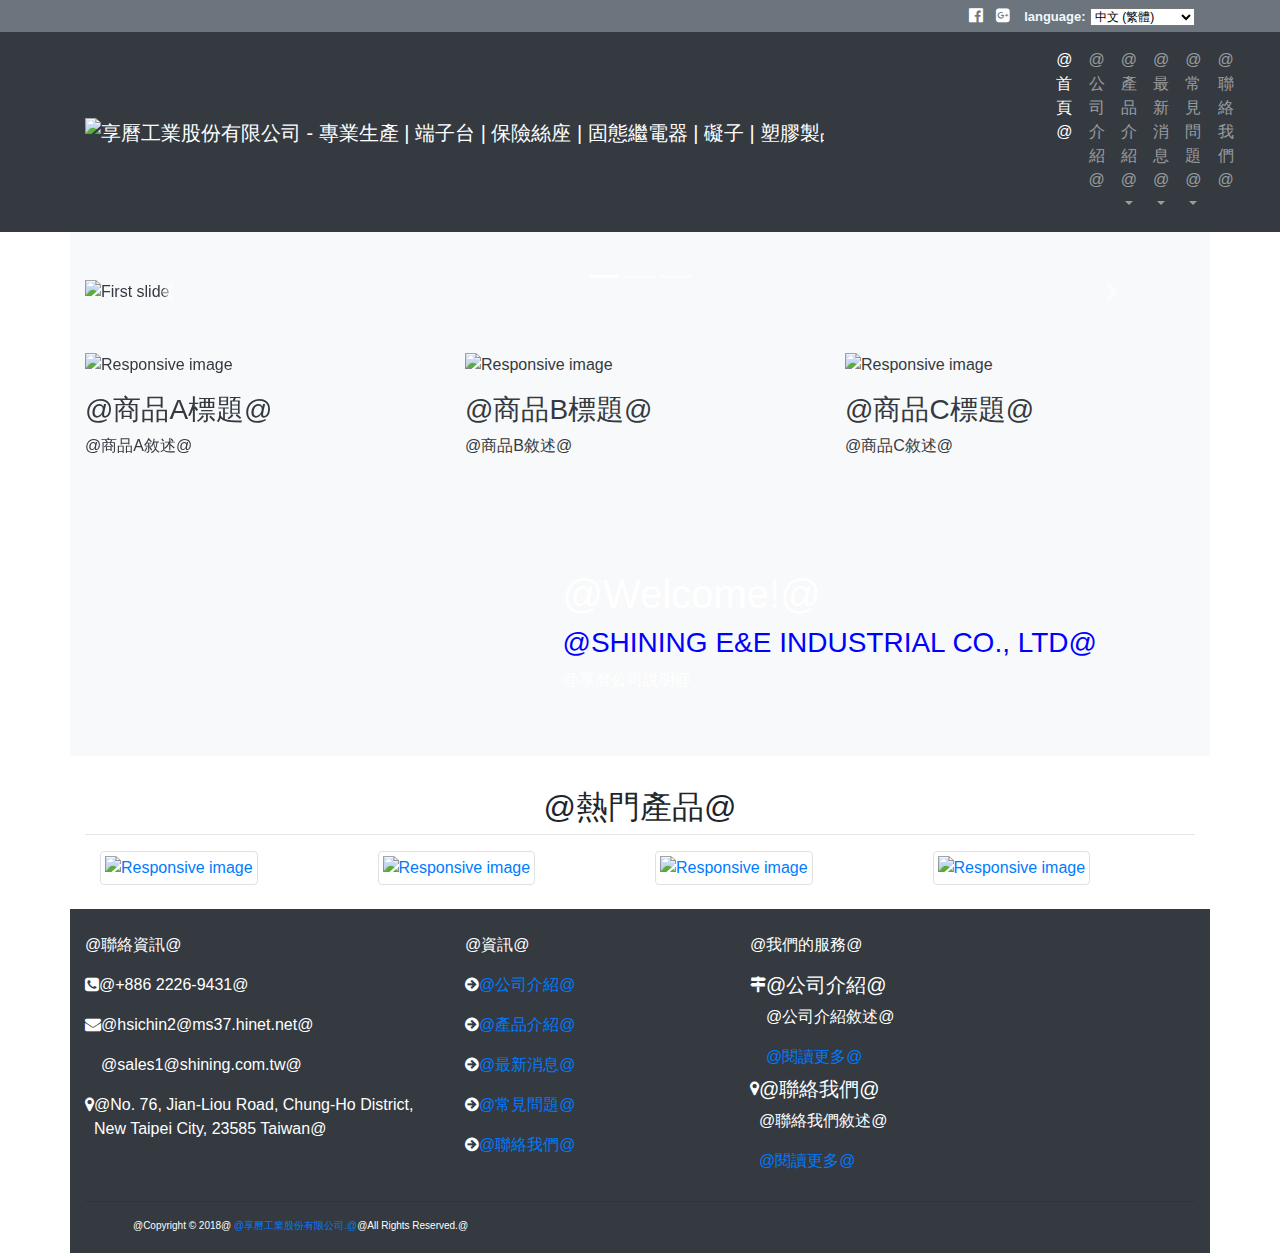
==== commit b6bc346a: "更改檔案路徑" ====
--- a/index.html
+++ b/index.html
@@ -25,9 +25,9 @@
     <link rel="stylesheet" href="https://maxcdn.bootstrapcdn.com/font-awesome/4.7.0/css/font-awesome.min.css">
     <link rel="stylesheet" href="https://maxcdn.bootstrapcdn.com/bootstrap/4.0.0/css/bootstrap.min.css" integrity="sha384-Gn5384xqQ1aoWXA+058RXPxPg6fy4IWvTNh0E263XmFcJlSAwiGgFAW/dAiS6JXm"
         crossorigin="anonymous">
-    <link rel='stylesheet' href='css/style.css'>
+    <link rel='stylesheet' href='https://shining.com.tw/shining/css/style.css'>
     <!-- SmartMenus jQuery Bootstrap 4 Addon CSS -->
-    <link href="addons/bootstrap-4/jquery.smartmenus.bootstrap-4.css" rel="stylesheet">
+    <link href="https://shining.com.tw/shining/addons/bootstrap-4/jquery.smartmenus.bootstrap-4.css" rel="stylesheet">
 </head>
 
 
@@ -551,10 +551,10 @@
         crossorigin="anonymous"></script>
 
     <!-- 上方導覽選單插件 jQuery  -->
-    <script type="text/javascript" src="js/jquery.smartmenus.js"></script>
+    <script type="text/javascript" src="https://shining.com.tw/shining/js/jquery.smartmenus.js"></script>
 
     <!-- 上方導覽選單插件 jQuery Bootstrap 4 Addon -->
-    <script type="text/javascript" src="addons/bootstrap-4/jquery.smartmenus.bootstrap-4.js"></script>
+    <script type="text/javascript" src="https://shining.com.tw/shining/addons/bootstrap-4/jquery.smartmenus.bootstrap-4.js"></script>
 </body>
 
 </html>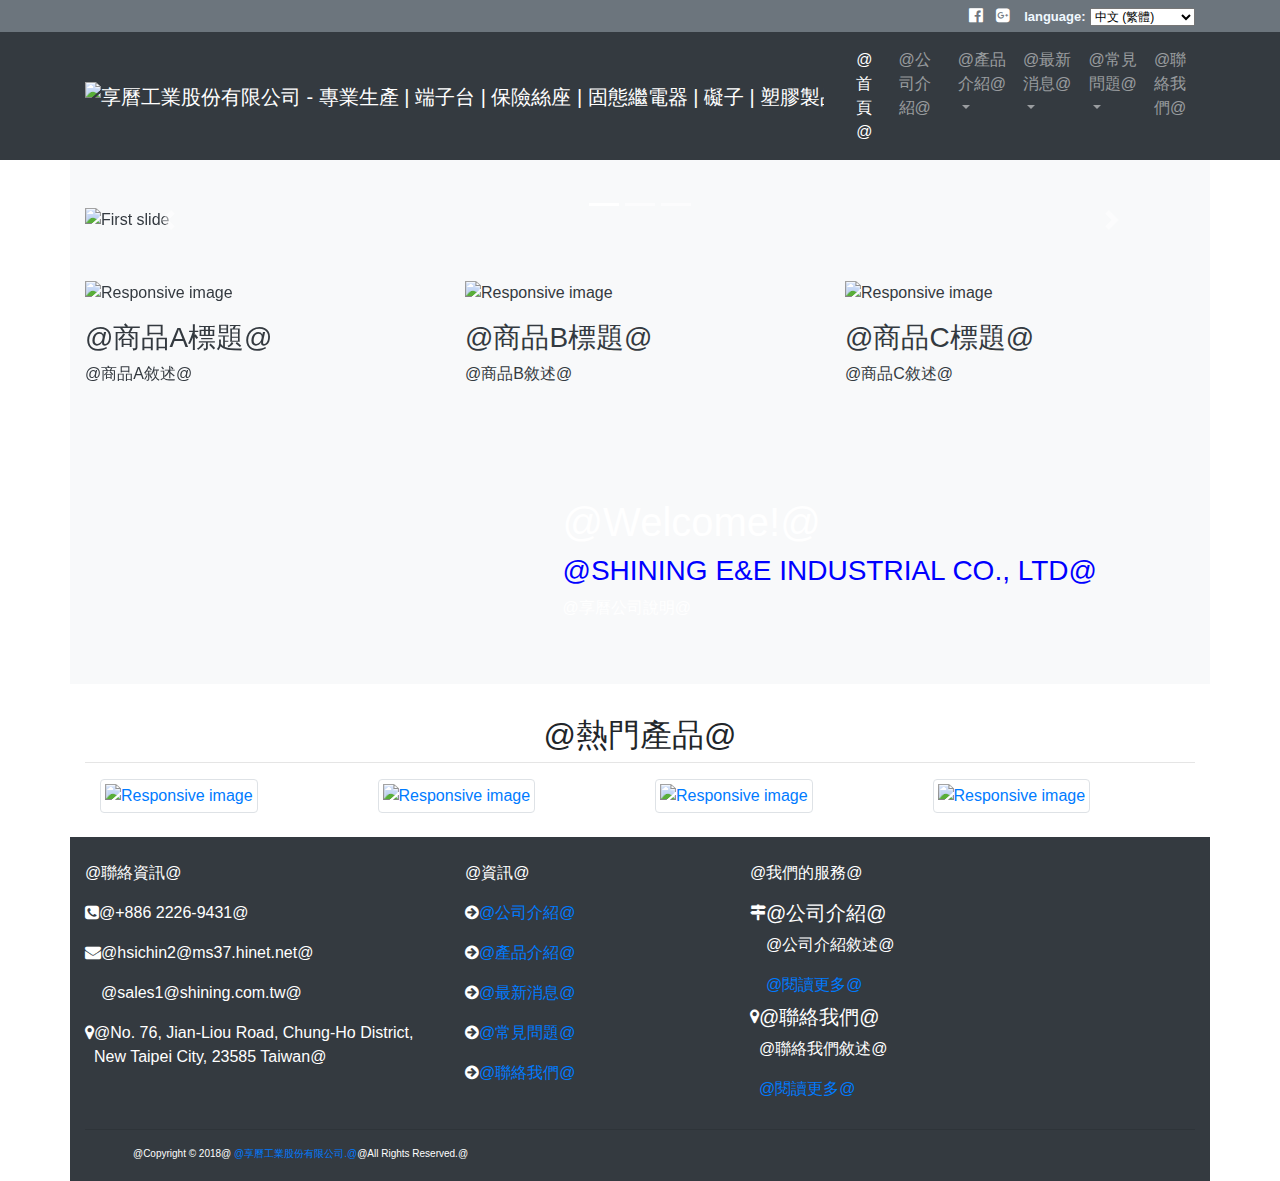
==== commit c948c8bf: "修改上方導覽列顯示問題" ====
--- a/index.html
+++ b/index.html
@@ -21,6 +21,9 @@
     <meta charset="UTF-8">
     <meta name="viewport" content="width=device-width, initial-scale=1.0">
     <meta http-equiv="X-UA-Compatible" content="ie=edge">
+    <!-- 維護階段 搜尋引擎禁止索引開始 -->
+    <meta name=”robots” content=”noindex , nofollow“>
+    <!-- 維護階段 搜尋引擎禁止索引結束 -->
     <title>@標題@</title>
     <link rel="stylesheet" href="https://maxcdn.bootstrapcdn.com/font-awesome/4.7.0/css/font-awesome.min.css">
     <link rel="stylesheet" href="https://maxcdn.bootstrapcdn.com/bootstrap/4.0.0/css/bootstrap.min.css" integrity="sha384-Gn5384xqQ1aoWXA+058RXPxPg6fy4IWvTNh0E263XmFcJlSAwiGgFAW/dAiS6JXm"
@@ -89,7 +92,7 @@
                 aria-expanded="false" aria-label="Toggle navigation">
                 <span class="navbar-toggler-icon"></span>
             </button>
-            <div class="collapse navbar-collapse  navbar-collapse-hide" id="navbarSupportedContent" style="margin-left: 200px;">
+            <div class="collapse navbar-collapse justify-content-end" id="navbarSupportedContent" style="margin-right:-10px;">
                 <ul class="navbar-nav">
                     <li class="nav-item active">
                         <a class="nav-link" href="@#首頁#@">@首頁@
